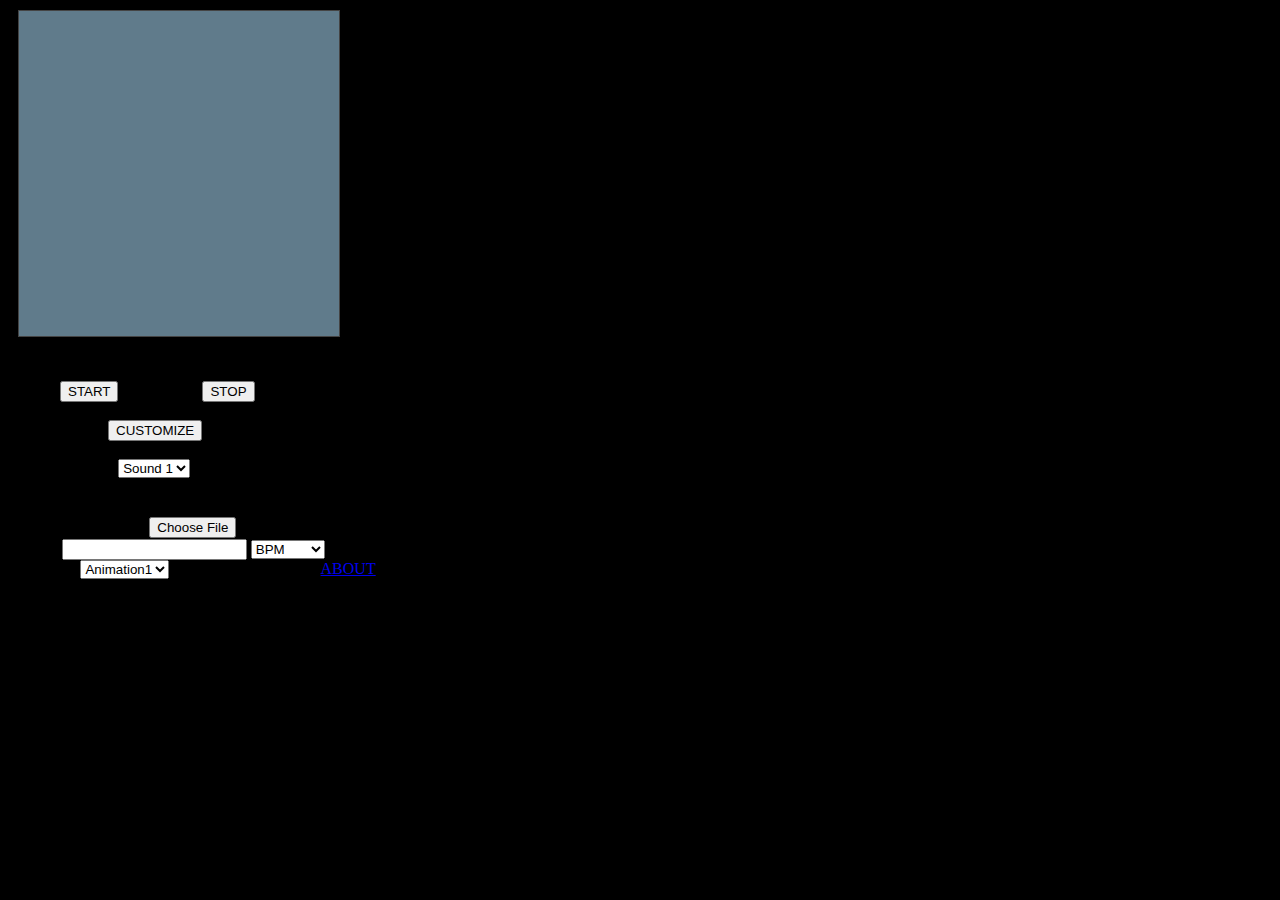
==== index.html @ 38a6c139 "Merge branch 'main' into main" ====
<!DOCTYPE html>
<html>
	<head>
	<title>Group 9 - REPEATER</title>
	<link rel="stylesheet" type="text/css" href="css/site.css">
	<script src="https://ajax.googleapis.com/ajax/libs/jquery/3.5.1/jquery.min.js"></script>
	<link rel="preconnect" href="https://fonts.gstatic.com">
	<link href="https://fonts.googleapis.com/css2?family=Abril+Fatface&display=swap" rel="stylesheet">
	<script src="js/site.js" defer></script>
	<script src="js/upload.js" defer></script>
</head>

<body>
		<body bgcolor="#8B8B7A">
		<div id="anima">
			<video width="300" height="300" autoplay loop muted>
				<source src="img/Animation.webm" type="video/webm">
			</video>
	</div>

		<div id="title">
			<p style = "text-indent: 20px">A customizable online repeater.</p>
		</div>
		&emsp;&emsp;&emsp;&nbsp;<button id="start">START</button>
		&emsp;&emsp;&emsp;&emsp;&emsp;<button id="stop">STOP</button>
		<br><br>
		&emsp;&emsp;&emsp;&emsp;&emsp;&emsp;&nbsp;<button>CUSTOMIZE</button>
		<br><br>
		<label for="soundPick">Choose sound</label>&emsp;

		<select name="Pick sound" id="soundPick">
			<option value="sound1">Sound 1</option>
			<option value="sound2">Sound 2</option>
			<option value="sound3">Sound 3</option>
		</select>

		<label>&emsp;or</label>
		<br>
		<label for="fileInput">Upload your own file</label>

		<input type="file" id="fileInput" onchange="return fileValidation()" />
		<button id="playBack">Test Audio</button>
      		<audio controls id="audio_player"></audio>
		<br>
		<label for="interval">Interval</label>
		<input form="text" id="intervalNum">
		<select name="Pick type" id="intervalType">
			<option value="BPM">BPM</option>
			<option value="seconds">Seconds</option>
		</select>
		<br>
		<label for="animation">Animation</label>
		<select name="Pick animation" id="animation">
			<option value="animation1">Animation1</option>
			<option value="animation2">Animation2</option>
			<option value="animation3">Animation3</option>
		</select>
		&emsp;&emsp;&emsp;&emsp;&emsp;&emsp;&emsp;&emsp;&emsp;
		<a id="about" href="about.html">ABOUT</a>
  </div>

</body>

</html>
---- css/site.css ----
<!DOCTYPE CSS>

#previewTitle {
  display: none;
}

#previewTitle h1 {
  display: none;
  font-family: 'Abril Fatface', cursive;
  font-size: 500%;
  color: white;
  text-align: center;
}

#description {
  display: none;
  margin-top: 0px;
  padding-top: 0px;
  font-family: 'Abril Fatface', cursive;
  color: white;
  font-size: 200%;
  text-align: center;
}

#previewButton {
  position: absolute;
  font-family: 'Abril Fatface', cursive;
  top: 67%;
  left: 45%;
  display: none;
  color: white;
  border: double;
  border-color: white;
  background-color: black;
  font-size: 170%;
  padding: 10px 20px;
  cursor: pointer;
}

#previewButton:hover {
  background-color: white;
  color: black;
}

p {
  margin-top: 0px;
}

body {
  background-color: black;
}

video {
  align-self: left;
}

.center {
  margin: auto;
  width: 35%;
  border: 1px transparent;
  padding: 5px;
}

#anima{
  background-color: #607B8B;
  width: 300px;
  min-height: 150px;
  padding: 10px;
  margin: 10px;
  border: solid 1px #444444;
  font-size: 20px;
}

#content{
  background-color: #D9B3FF;
  width: 350px;
  min-height: 200px;
  padding: 10px;
  margin: 10px;
  border: solid 1px #444444;
  font-size: 20px;
  display: none;
}


}
#fileInput{
  font-family: 'Abril Fatface';
  display: inline-block;
}

#playBack {
  visibility: hidden;
  font-family: 'Abril Fatface';
}

#audio_player {
  visibility: hidden;
}
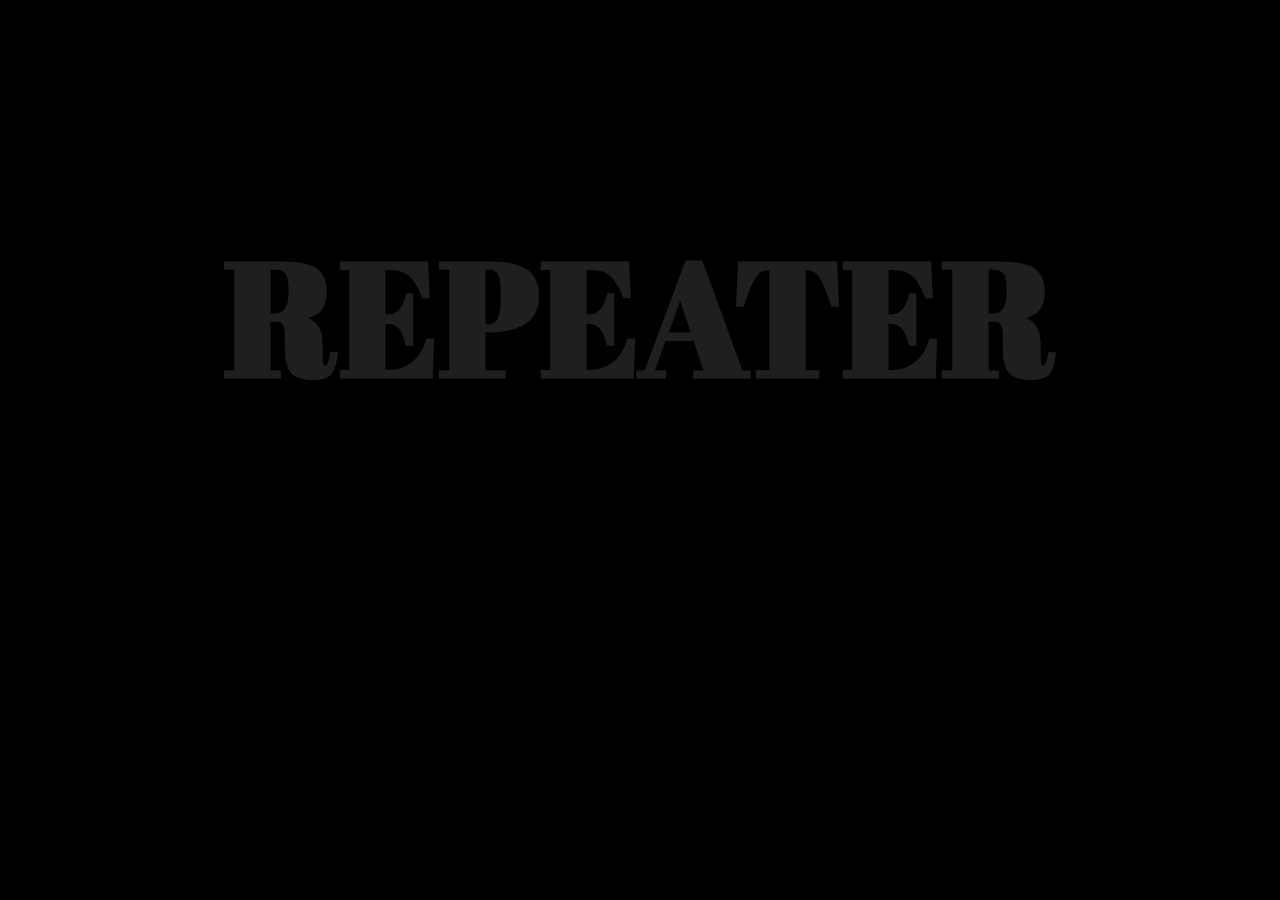
==== commit fa436a02: "Update index.html" ====
--- a/index.html
+++ b/index.html
@@ -1,6 +1,7 @@
 <!DOCTYPE html>
 <html>
-	<head>
+
+<head>
 	<title>Group 9 - REPEATER</title>
 	<link rel="stylesheet" type="text/css" href="css/site.css">
 	<script src="https://ajax.googleapis.com/ajax/libs/jquery/3.5.1/jquery.min.js"></script>
@@ -11,20 +12,28 @@
 </head>
 
 <body>
+	<div id="preview">
+		<div id="previewTitle"><h1>REPEATER</h1></div>
+		<div id="description"><p>– an online customizable metronome –</p></div>
+		<button id="previewButton">continue</button>
+	</div>
+	<div id="content">
 		<body bgcolor="#8B8B7A">
 		<div id="anima">
 			<video width="300" height="300" autoplay loop muted>
 				<source src="img/Animation.webm" type="video/webm">
 			</video>
-	</div>
+		</div>
 
 		<div id="title">
-			<p style = "text-indent: 20px">A customizable online repeater.</p>
+			<p style = "text-indent: -5px">A customizable online repeater</p>
 		</div>
-		&emsp;&emsp;&emsp;&nbsp;<button id="start">START</button>
-		&emsp;&emsp;&emsp;&emsp;&emsp;<button id="stop">STOP</button>
-		<br><br>
-		&emsp;&emsp;&emsp;&emsp;&emsp;&emsp;&nbsp;<button>CUSTOMIZE</button>
+		&emsp;&emsp;&emsp;&nbsp;
+		<button id="start">START</button>
+		&emsp;&emsp;&emsp;&emsp;&emsp;
+		<button id="stop">STOP</button>
+		<br><br>&emsp;&emsp;&emsp;&emsp;&emsp;&emsp;&nbsp;
+		<button>CUSTOMIZE</button>
 		<br><br>
 		<label for="soundPick">Choose sound</label>&emsp;
 
--- a/css/site.css
+++ b/css/site.css
@@ -7,9 +7,11 @@
 #previewTitle h1 {
   display: none;
   font-family: 'Abril Fatface', cursive;
-  font-size: 500%;
+  font-size: 1000%;
   color: white;
   text-align: center;
+  margin-bottom: 3px;
+  padding-top: 100px;
 }
 
 #description {
@@ -42,9 +44,19 @@
   color: black;
 }
 
-p {
-  margin-top: 0px;
+p{
+  text-align: center;
+  font-family: 'Abril Fatface', cursive;
+  text-indent: 20px;
+  margin-left: 10px;
 }
+a{
+  text-align: center;
+  font-family: 'Abril Fatface', cursive;
+  text-indent: 20px;
+  margin-left: 10px;
+}
+
 
 body {
   background-color: black;
@@ -52,13 +64,6 @@
 
 video {
   align-self: left;
-}
-
-.center {
-  margin: auto;
-  width: 35%;
-  border: 1px transparent;
-  padding: 5px;
 }
 
 #anima{
@@ -72,7 +77,7 @@
 }
 
 #content{
-  background-color: #D9B3FF;
+  background-color: #B5B5B5;
   width: 350px;
   min-height: 200px;
   padding: 10px;
@@ -82,8 +87,6 @@
   display: none;
 }
 
-
-}
 #fileInput{
   font-family: 'Abril Fatface';
   display: inline-block;
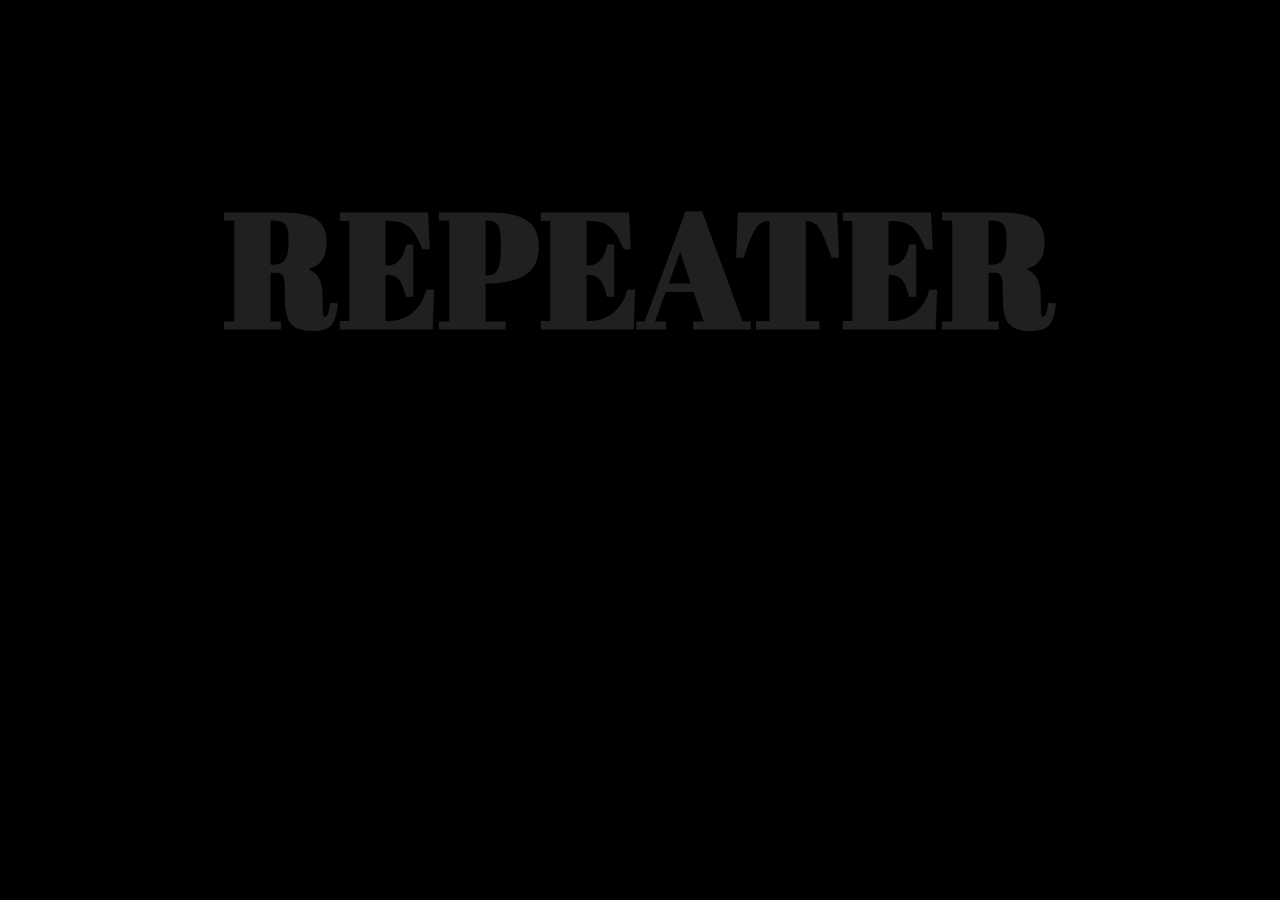
==== commit bb548c70: "Update index.html" ====
--- a/index.html
+++ b/index.html
@@ -41,6 +41,10 @@
 			<option value="sound1">Sound 1</option>
 			<option value="sound2">Sound 2</option>
 			<option value="sound3">Sound 3</option>
+			<option value="sound4">Sound 4</option>
+			<option value="sound5">Sound 5</option>
+			<option value="sound6">Sound 6</option>
+			<option value="sound7">Sound 7</option>
 		</select>
 
 		<label>&emsp;or</label>
--- a/css/site.css
+++ b/css/site.css
@@ -11,7 +11,7 @@
   color: white;
   text-align: center;
   margin-bottom: 3px;
-  padding-top: 100px;
+  padding-top: 4%;
 }
 
 #description {
@@ -25,10 +25,9 @@
 }
 
 #previewButton {
-  position: absolute;
+  margin-left: 45%;
+  margin-top: 40px;
   font-family: 'Abril Fatface', cursive;
-  top: 67%;
-  left: 45%;
   display: none;
   color: white;
   border: double;
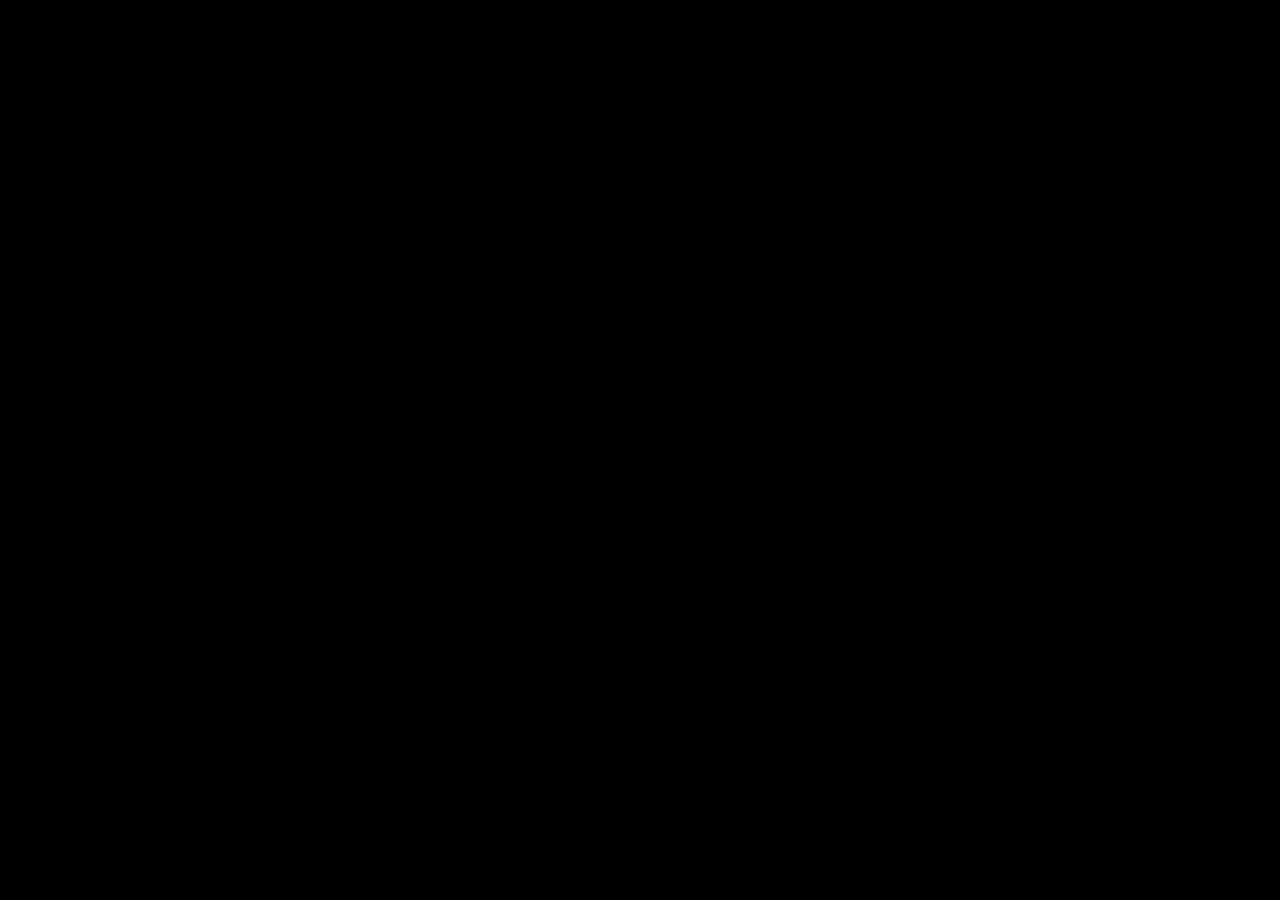
==== commit 09f501b0: "oh hey" ====
--- a/index.html
+++ b/index.html
@@ -17,6 +17,7 @@
 		<div id="description"><p>– an online customizable metronome –</p></div>
 		<button id="previewButton">continue</button>
 	</div>
+<div class="center">
 	<div id="content">
 		<body bgcolor="#8B8B7A">
 		<div id="anima">
@@ -26,14 +27,12 @@
 		</div>
 
 		<div id="title">
-			<p style = "text-indent: -5px">A customizable online repeater</p>
+			<p style = "text-indent: 20px">A customizable online repeater.</p>
 		</div>
-		&emsp;&emsp;&emsp;&nbsp;
-		<button id="start">START</button>
-		&emsp;&emsp;&emsp;&emsp;&emsp;
-		<button id="stop">STOP</button>
-		<br><br>&emsp;&emsp;&emsp;&emsp;&emsp;&emsp;&nbsp;
-		<button>CUSTOMIZE</button>
+		&emsp;&emsp;&emsp;&nbsp;<button id="start">START</button>
+		&emsp;&emsp;&emsp;&emsp;&emsp;<button id="stop">STOP</button>
+		<br><br>
+		&emsp;&emsp;&emsp;&emsp;&emsp;&emsp;&nbsp;<button>CUSTOMIZE</button>
 		<br><br>
 		<label for="soundPick">Choose sound</label>&emsp;
 
@@ -41,10 +40,6 @@
 			<option value="sound1">Sound 1</option>
 			<option value="sound2">Sound 2</option>
 			<option value="sound3">Sound 3</option>
-			<option value="sound4">Sound 4</option>
-			<option value="sound5">Sound 5</option>
-			<option value="sound6">Sound 6</option>
-			<option value="sound7">Sound 7</option>
 		</select>
 
 		<label>&emsp;or</label>
@@ -71,6 +66,7 @@
 		&emsp;&emsp;&emsp;&emsp;&emsp;&emsp;&emsp;&emsp;&emsp;
 		<a id="about" href="about.html">ABOUT</a>
   </div>
+</div>
 
 </body>
 
--- a/css/site.css
+++ b/css/site.css
@@ -1,4 +1,14 @@
 <!DOCTYPE CSS>
+body {
+  width: 1200px;
+}
+
+#content {
+  display: block;
+  margin-left: auto;
+  margin-right: auto;
+  width: 50%
+}
 
 #previewTitle {
   display: none;
@@ -7,11 +17,9 @@
 #previewTitle h1 {
   display: none;
   font-family: 'Abril Fatface', cursive;
-  font-size: 1000%;
+  font-size: 500%;
   color: white;
   text-align: center;
-  margin-bottom: 3px;
-  padding-top: 4%;
 }
 
 #description {
@@ -25,9 +33,10 @@
 }
 
 #previewButton {
-  margin-left: 45%;
-  margin-top: 40px;
+  position: absolute;
   font-family: 'Abril Fatface', cursive;
+  top: 67%;
+  left: 45%;
   display: none;
   color: white;
   border: double;
@@ -43,19 +52,9 @@
   color: black;
 }
 
-p{
-  text-align: center;
-  font-family: 'Abril Fatface', cursive;
-  text-indent: 20px;
-  margin-left: 10px;
+p {
+  margin-top: 0px;
 }
-a{
-  text-align: center;
-  font-family: 'Abril Fatface', cursive;
-  text-indent: 20px;
-  margin-left: 10px;
-}
-
 
 body {
   background-color: black;
@@ -80,7 +79,6 @@
   width: 350px;
   min-height: 200px;
   padding: 10px;
-  margin: 10px;
   border: solid 1px #444444;
   font-size: 20px;
   display: none;
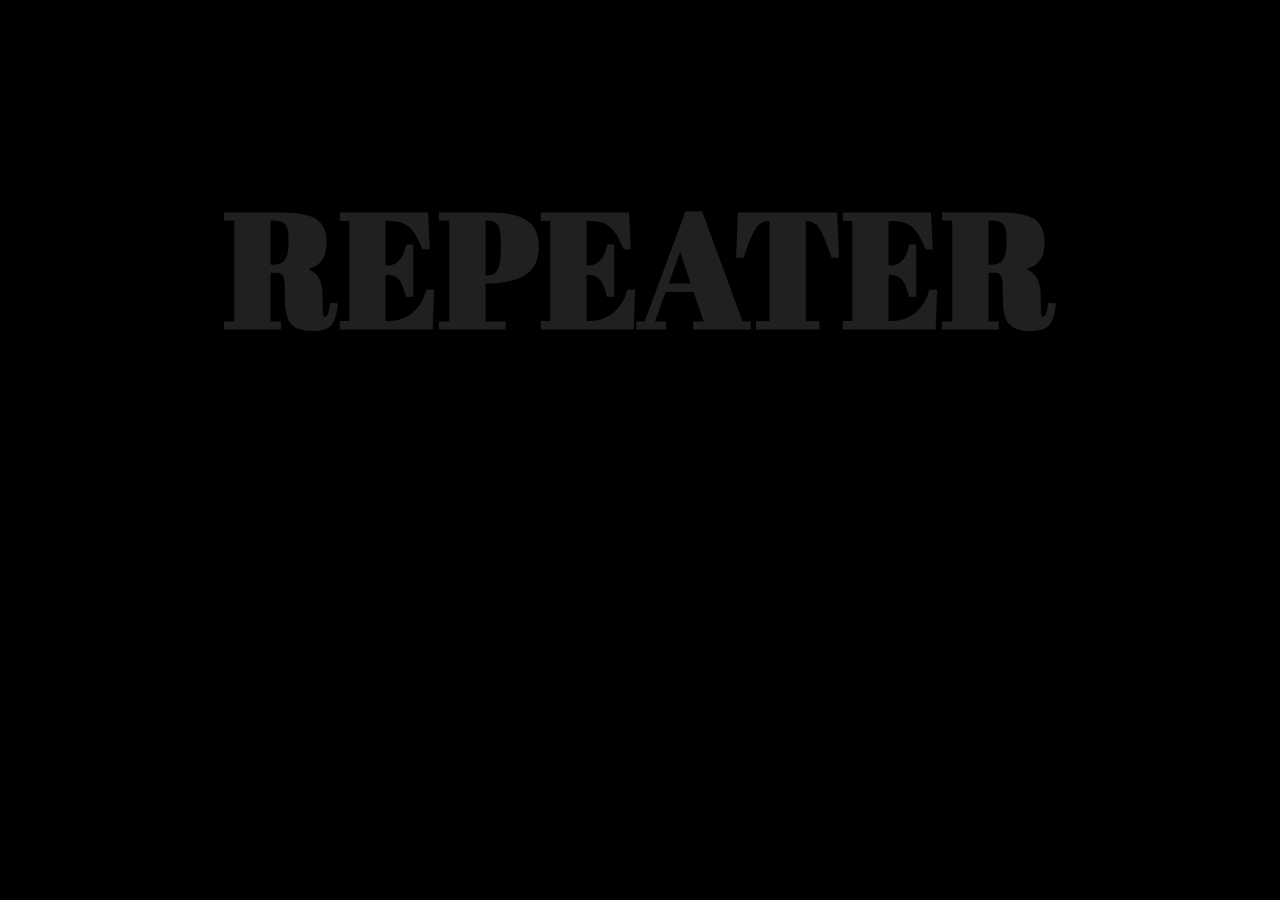
==== commit ae23d9a6: "Update index.html" ====
--- a/index.html
+++ b/index.html
@@ -27,44 +27,59 @@
 		</div>
 
 		<div id="title">
-			<p style = "text-indent: 20px">A customizable online repeater.</p>
+			<p><i>An online customizable metronome</i></p>
 		</div>
-		&emsp;&emsp;&emsp;&nbsp;<button id="start">START</button>
-		&emsp;&emsp;&emsp;&emsp;&emsp;<button id="stop">STOP</button>
-		<br><br>
-		&emsp;&emsp;&emsp;&emsp;&emsp;&emsp;&nbsp;<button>CUSTOMIZE</button>
-		<br><br>
-		<label for="soundPick">Choose sound</label>&emsp;
-
-		<select name="Pick sound" id="soundPick">
-			<option value="sound1">Sound 1</option>
-			<option value="sound2">Sound 2</option>
-			<option value="sound3">Sound 3</option>
-		</select>
-
-		<label>&emsp;or</label>
+		&emsp;&emsp;&emsp;&nbsp;
+		<div id="startStop">
+			<button class="start">START</button>
+			<button class="stop">STOP</button>
+		</div>
 		<br>
-		<label for="fileInput">Upload your own file</label>
-
+		<br>
+		<br>
+		<div id="pickASound">
+			<label for="soundPick" class="choose">Choose a sound</label>&emsp;
+			<br>
+			<select name="Pick sound" id="soundPick">
+				<option value="sound1">Sound 1</option>
+				<option value="sound2">Sound 2</option>
+				<option value="sound3">Sound 3</option>
+				<option value="sound4">Sound 4</option>
+				<option value="sound5">Sound 5</option>
+				<option value="sound6">Sound 6</option>
+				<option value="sound7">Sound 7</option>
+			</select>
+		</div>
+		<br>
+		<div id="or">
+			<label>&emsp;or</label>
+		</div>
+		<br>
+		<label for="fileInput" class="upYours">Upload your own file</label>
+		<br>
 		<input type="file" id="fileInput" onchange="return fileValidation()" />
 		<button id="playBack">Test Audio</button>
-      		<audio controls id="audio_player"></audio>
 		<br>
-		<label for="interval">Interval</label>
-		<input form="text" id="intervalNum">
-		<select name="Pick type" id="intervalType">
-			<option value="BPM">BPM</option>
-			<option value="seconds">Seconds</option>
-		</select>
+		<div id="inter">
+			<label for="interval">Interval</label>
+			<input form="text" id="intervalNum">
+			<select name="Pick type" id="intervalType">
+				<option value="BPM">BPM</option>
+				<option value="seconds">Seconds</option>
+			</select>
+			<br>
+		</div>
 		<br>
-		<label for="animation">Animation</label>
-		<select name="Pick animation" id="animation">
-			<option value="animation1">Animation1</option>
-			<option value="animation2">Animation2</option>
-			<option value="animation3">Animation3</option>
-		</select>
-		&emsp;&emsp;&emsp;&emsp;&emsp;&emsp;&emsp;&emsp;&emsp;
-		<a id="about" href="about.html">ABOUT</a>
+		<div id="ani">
+			<label for="animation">Animation</label>
+			<select name="Pick animation" id="animation">
+				<option value="animation1">Animation1</option>
+				<option value="animation2">Animation2</option>
+				<option value="animation3">Animation3</option>
+			</select>
+		</div>
+		<audio controls id="audio_player"></audio>
+		<a id="about" href="about.html">ABOUT US</a>
   </div>
 </div>
 
--- a/css/site.css
+++ b/css/site.css
@@ -10,16 +10,14 @@
   width: 50%
 }
 
-#previewTitle {
-  display: none;
-}
-
 #previewTitle h1 {
   display: none;
   font-family: 'Abril Fatface', cursive;
-  font-size: 500%;
-  color: white;
-  text-align: center;
+  font-size: 1000%;
+  color: white;
+  text-align: center;
+  margin-bottom: 3px;
+  padding-top: 4%;
 }
 
 #description {
@@ -33,10 +31,9 @@
 }
 
 #previewButton {
-  position: absolute;
-  font-family: 'Abril Fatface', cursive;
-  top: 67%;
-  left: 45%;
+  margin-left: 45%;
+  margin-top: 40px;
+  font-family: 'Abril Fatface', cursive;
   display: none;
   color: white;
   border: double;
@@ -47,14 +44,29 @@
   cursor: pointer;
 }
 
+#startStop button:hover{
+  background-color: black;
+  color: white;
+}
+
 #previewButton:hover {
   background-color: white;
   color: black;
 }
 
-p {
-  margin-top: 0px;
-}
+#title p{
+  text-align: center;
+  margin: auto;
+  padding-top: 15px;
+}
+
+a{
+  text-align: center;
+  font-family: 'Abril Fatface', cursive;
+  text-indent: 20px;
+  margin-left: 10px;
+}
+
 
 body {
   background-color: black;
@@ -62,6 +74,87 @@
 
 video {
   align-self: left;
+}
+
+.start {
+  color: black;
+  border: double;
+  border-color: black;
+  background-color: white;
+  font-size: 100%;
+  padding: 10px 20px;
+  float:left;
+  margin-left: 10%;
+  font-family: 'Abril Fatface', cursive;
+}
+
+.stop {
+  color: black;
+  border: double;
+  border-color: black;
+  background-color: white;
+  font-size: 100%;
+  padding: 10px 20px;
+  float:right;
+  margin-right: 10%;
+  width: 109.72px;
+  font-family: 'Abril Fatface', cursive;
+}
+
+.choose {
+  text-align:center;
+  margin-left: 16.5%;
+}
+
+.upYours {
+  text-align: center;
+  margin-left: 27%;
+}
+
+#pickASound {
+  align-items: center;
+  margin-left: 20%;
+}
+
+#soundPick {
+  color: black;
+  border: double;
+  border-color: black;
+  background-color: white;
+  font-size: 100%;
+  padding-left: 10px;
+  font-family: 'Abril Fatface', cursive;
+  margin-left: 19%;
+  margin-top: 15px;
+}
+
+#soundPick:hover{
+  background-color: black;
+  color: white;
+}
+
+#or{
+  margin-left: 42%;
+}
+
+#inter {
+  margin-left: 3%;
+}
+
+#intervalType {
+  color: black;
+  border: double;
+  border-color: black;
+  background-color: white;
+  font-size: 100%;
+  padding-left: 10px;
+  font-family: 'Abril Fatface', cursive;
+  margin-top: 15px;
+}
+
+#intervalType:hover{
+  background-color: black;
+  color: white;
 }
 
 #anima{
@@ -74,6 +167,26 @@
   font-size: 20px;
 }
 
+#animation{
+  color: black;
+  border: double;
+  border-color: black;
+  background-color: white;
+  font-size: 100%;
+  padding-left: 10px;
+  font-family: 'Abril Fatface', cursive;
+  margin-top: 15px;
+}
+
+#animation:hover{
+  background-color: black;
+  color: white;
+}
+
+#ani{
+  margin-left: 16%;
+}
+
 #content{
   background-color: #B5B5B5;
   width: 350px;
@@ -84,16 +197,40 @@
   display: none;
 }
 
-#fileInput{
-  font-family: 'Abril Fatface';
-  display: inline-block;
+#fileInput {
+  margin-left: 26%;
+  margin-top: 15px;
+}
+
+.fileInput:hover{
+  background-color: black;
+  color: white;
 }
 
 #playBack {
   visibility: hidden;
   font-family: 'Abril Fatface';
+  display: inline-block;
+  color: black;
+  border: double;
+  border-color: black;
+  background-color: white;
+  font-size: 100%;
+  padding-left: 10px;
+  margin-top: 20px;
+  margin-left: 35%;
+  margin-bottom: 10px;
+}
+
+#playBack:hover{
+  background-color: black;
+  color: white;
 }
 
 #audio_player {
   visibility: hidden;
 }
+
+#about {
+  text-align: center;
+}
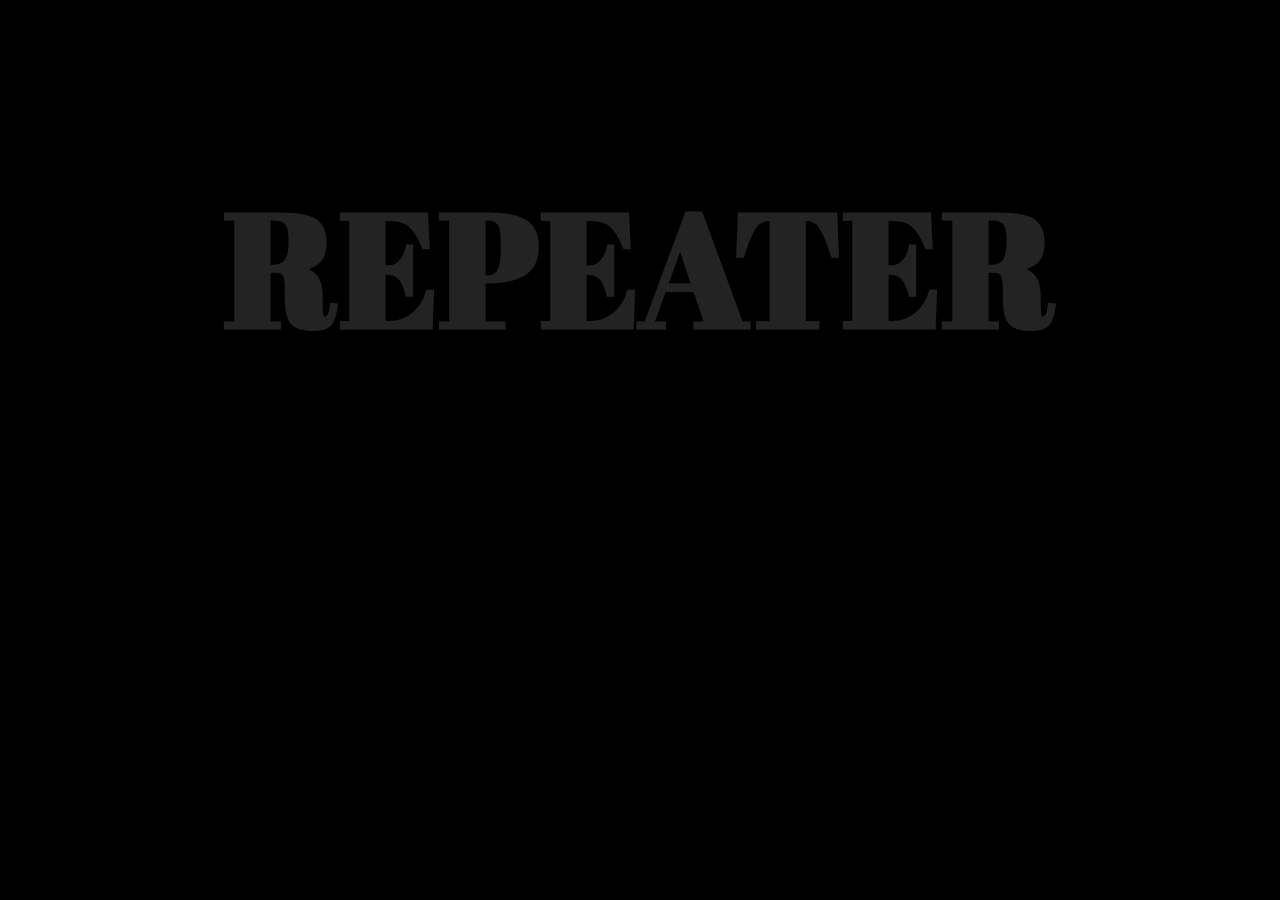
==== commit 4a757673: "JS trimming and update" ====
--- a/index.html
+++ b/index.html
@@ -8,7 +8,6 @@
 	<link rel="preconnect" href="https://fonts.gstatic.com">
 	<link href="https://fonts.googleapis.com/css2?family=Abril+Fatface&display=swap" rel="stylesheet">
 	<script src="js/site.js" defer></script>
-	<script src="js/upload.js" defer></script>
 </head>
 
 <body>
@@ -21,8 +20,8 @@
 	<div id="content">
 		<body bgcolor="#8B8B7A">
 		<div id="anima">
-			<video width="300" height="300" autoplay loop muted>
-				<source src="img/Animation.webm" type="video/webm">
+			<video id="video1" width="300" height="300" muted>
+				<source id="video1source" src="img/blue.webm" type="video/webm">
 			</video>
 		</div>
 
@@ -76,6 +75,7 @@
 				<option value="animation1">Animation1</option>
 				<option value="animation2">Animation2</option>
 				<option value="animation3">Animation3</option>
+				<option value="animation4">Animation4</option>
 			</select>
 		</div>
 		<audio controls id="audio_player"></audio>
